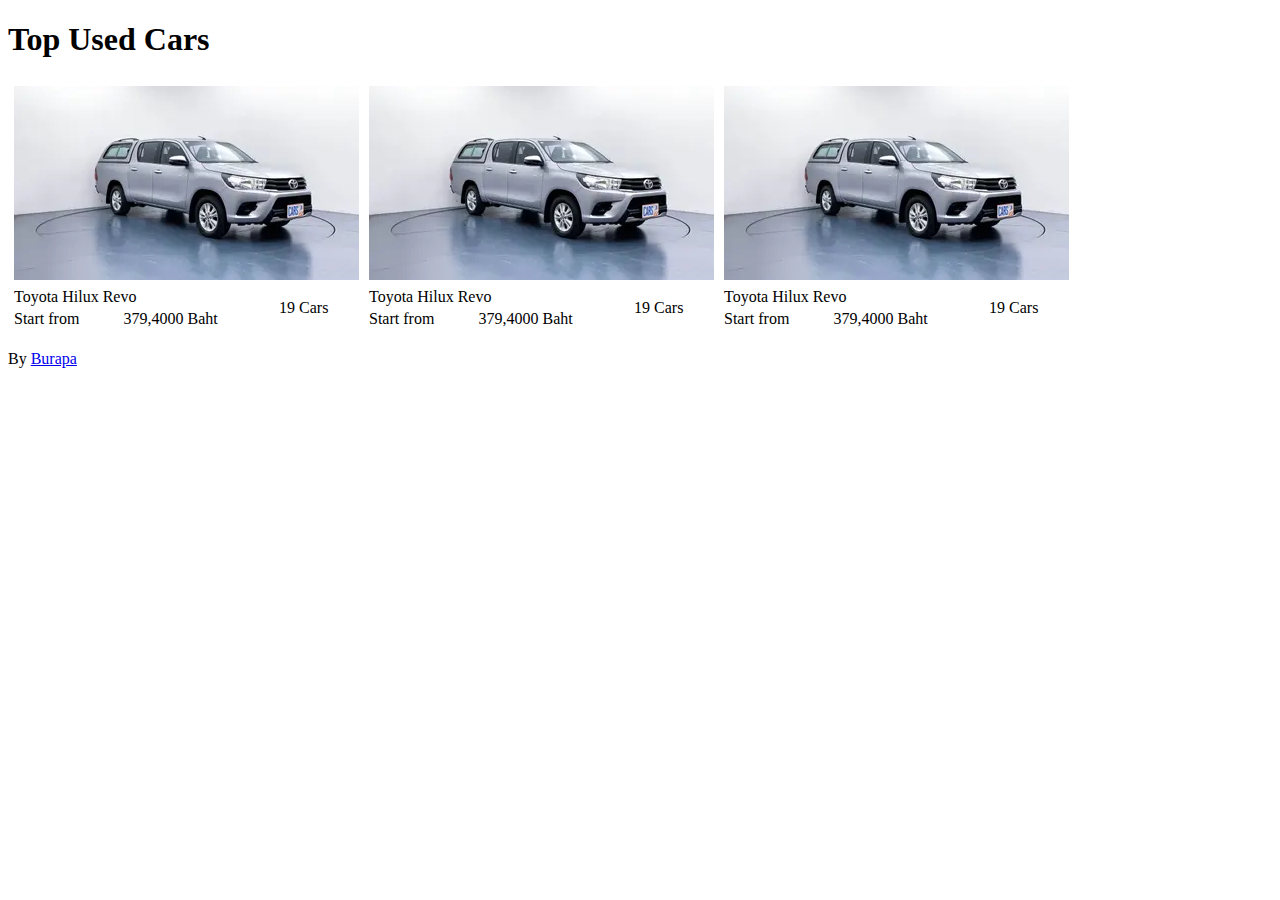
==== index.html @ 9e06f591 "Add files via upload" ====
<!DOCTYPE html>
<html lang="en">

<head>
  <title>Carada</title>
</head>

<body>
  <h1>Top Used Cars</h1>
  <table>
    <thead>

    </thead>
    <tbody>
      <tr>
        <td>
          <table border="0">
            <tr>
              <td colspan="3">
                <img src="car.webp">
              </td>
            </tr>
            <tr>
              <td colspan="2">Toyota Hilux Revo</td>
              <td rowspan="2">19 Cars</td>
            </tr>
            <tr>
              <td>Start from</td>
              <td>379,4000 Baht</td>
            </tr>
          </table>
        </td>

        <td>
          <table border="0">
            <tr>
              <td colspan="3">
                <img src="car.webp">
              </td>
            </tr>
            <tr>
              <td colspan="2">Toyota Hilux Revo</td>
              <td rowspan="2">19 Cars</td>
            </tr>
            <tr>
              <td>Start from</td>
              <td>379,4000 Baht</td>
            </tr>
          </table>
        </td>

        <td>
          <table border="0">
            <tr>
              <td colspan="3">
                <img src="car.webp">
              </td>
            </tr>
            <tr>
              <td colspan="2">Toyota Hilux Revo</td>
              <td rowspan="2">19 Cars</td>
            </tr>
            <tr>
              <td>Start from</td>
              <td>379,4000 Baht</td>
            </tr>
          </table>
        </td>

      </tr>
    </tbody>
  </table>

</body>
<footer>
  <p>
    By <a href="profile.html">Burapa</a>
  </p>
</footer>

</html>
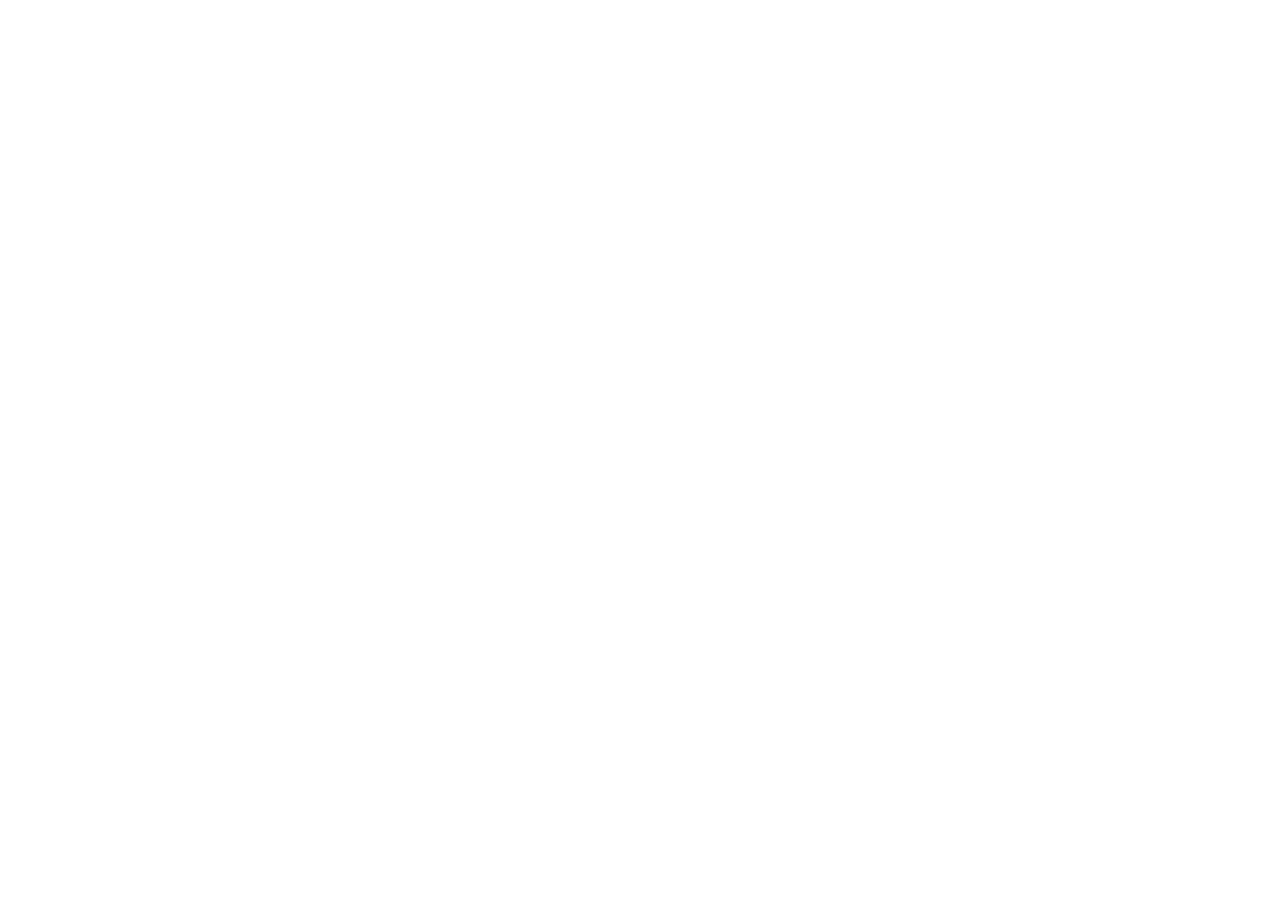
==== commit 9b08603b: "Add files via upload" ====
--- a/index.html
+++ b/index.html
@@ -1,81 +1,36 @@
 <!DOCTYPE html>
 <html lang="en">
-
 <head>
-  <title>Carada</title>
+  <meta charset="UTF-8">
+  <meta name="viewport" content="width=device-width, initial-scale=1.0">
+  <title>Vite + React Discount and VAT Calculator</title>
+  <style>
+    body {
+      font-family: Arial, sans-serif;
+      margin: 0;
+      padding: 0;
+      box-sizing: border-box;
+    }
+  
+    .App {
+      text-align: center;
+      padding: 2rem;
+    }
+  
+    input {
+      margin: 0.5rem;
+      padding: 0.5rem;
+      width: 100px;
+    }
+  
+    button {
+      padding: 0.5rem 1rem;
+      margin-top: 1rem;
+    }
+  </style>
 </head>
-
 <body>
-  <h1>Top Used Cars</h1>
-  <table>
-    <thead>
-
-    </thead>
-    <tbody>
-      <tr>
-        <td>
-          <table border="0">
-            <tr>
-              <td colspan="3">
-                <img src="car.webp">
-              </td>
-            </tr>
-            <tr>
-              <td colspan="2">Toyota Hilux Revo</td>
-              <td rowspan="2">19 Cars</td>
-            </tr>
-            <tr>
-              <td>Start from</td>
-              <td>379,4000 Baht</td>
-            </tr>
-          </table>
-        </td>
-
-        <td>
-          <table border="0">
-            <tr>
-              <td colspan="3">
-                <img src="car.webp">
-              </td>
-            </tr>
-            <tr>
-              <td colspan="2">Toyota Hilux Revo</td>
-              <td rowspan="2">19 Cars</td>
-            </tr>
-            <tr>
-              <td>Start from</td>
-              <td>379,4000 Baht</td>
-            </tr>
-          </table>
-        </td>
-
-        <td>
-          <table border="0">
-            <tr>
-              <td colspan="3">
-                <img src="car.webp">
-              </td>
-            </tr>
-            <tr>
-              <td colspan="2">Toyota Hilux Revo</td>
-              <td rowspan="2">19 Cars</td>
-            </tr>
-            <tr>
-              <td>Start from</td>
-              <td>379,4000 Baht</td>
-            </tr>
-          </table>
-        </td>
-
-      </tr>
-    </tbody>
-  </table>
-
+  <div id="root"></div>
+  <script type="module" src="/src/main.jsx"></script>
 </body>
-<footer>
-  <p>
-    By <a href="profile.html">Burapa</a>
-  </p>
-</footer>
-
-</html>+</html>
